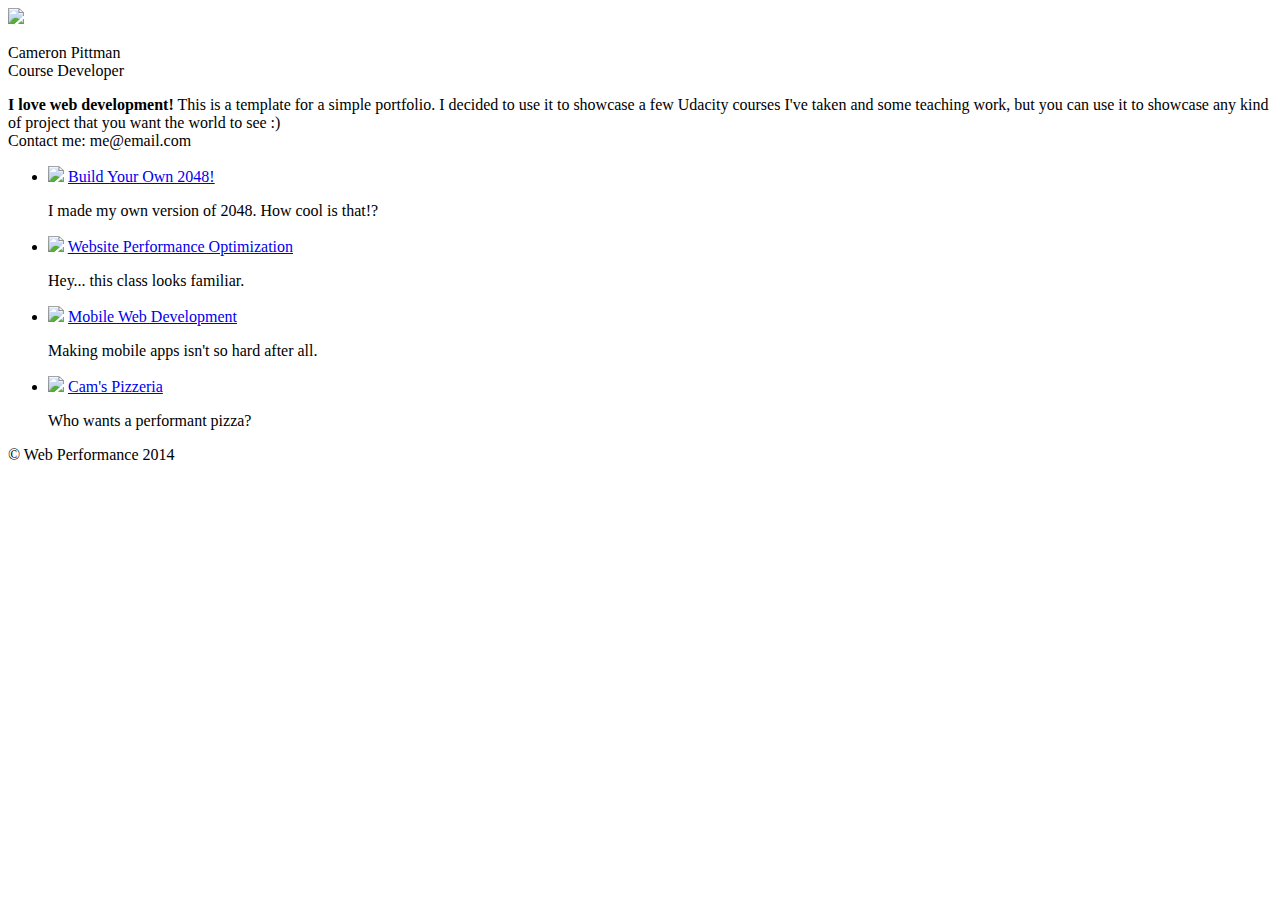
==== index.html @ 93cc6461 "Made analytics js async" ====
<!DOCTYPE html>
<html lang="en">
  <head>
    <meta charset="utf-8">
    <meta name="viewport" content="width=device-width, initial-scale=1">
    <meta name="description" content=" FILL ME IN ">
    <meta name="author" content=" FILL ME IN ">
    <title>Cameron Pittman: Portfolio</title>

    <!-- Hmm, what is the impact of web fonts on speed? Measure it... -->
    <link href="//fonts.googleapis.com/css?family=Open+Sans:400,700" rel="stylesheet">

    <link href="css/style.css" rel="stylesheet">
    <link href="css/print.css" rel="stylesheet" media="print">

    <script>
      (function(w,g){w['GoogleAnalyticsObject']=g;
      w[g]=w[g]||function(){(w[g].q=w[g].q||[]).push(arguments)};w[g].l=1*new Date();})(window,'ga');

      // TODO: replace with your Google Analytics profile ID.
      ga('create', 'UA-XXXX-Y');
      ga('send', 'pageview');
    </script>
    <script async src="http://www.google-analytics.com/analytics.js"></script>
    <script async src="js/perfmatters.js"></script>
  </head>

  <body>
    <header>
      <a href="/"><img src="img/profilepic.jpg"></a>
      <p>Cameron Pittman<br><span>Course Developer</span></p>
    </header>

    <div class="container">
      <div class="hero">
        <strong>I love web development!</strong> This is a template for a simple portfolio. I decided to use it to showcase a few Udacity courses I've taken and some teaching work, but you can use it to showcase any kind of project that you want the world to see :) <br> Contact me: me@email.com
      </div>

      <div class="content">
        <ul>
          <li>
            <img src="https://lh4.ggpht.com/kJEnfqhPvtm4m3EneSZ4fWYGS8lW4YNhEjk6zPkyrQaBUHc-2Y_ElDic99NHI0h-UBLXVbRCjFybFvrWxdk=s100">
            <a href="project-2048.html">Build Your Own 2048!</a>
            <p>I made my own version of 2048. How cool is that!?</p>
          </li>

          <li>
            <img src="https://lh6.ggpht.com/f_0W8h__3G99CWTjnMjD8BUKm7yp2-wJyApLtTwFoFtlal2ULf_JgHIsOQq2NiYfKOdMlXlMHDKNo5XVZLs=s100">
            <a href="project-webperf.html">Website Performance Optimization</a>
            <p>Hey... this class looks familiar.</p>
          </li>

          <li>
            <img src="https://lh5.ggpht.com/IKdCmTWn8a2nMhlwMYzryvzRN5CUZAOBr4tDrEAbszV7TIFe9pRAInA4kkYcgTXwrifJsBEsq1agTueuu-g=s100">
            <a href="project-mobile.html">Mobile Web Development</a>
            <p>Making mobile apps isn't so hard after all.</p>
          </li>

          <li>
            <img style="width: 100px;" src="views/images/pizzeria.jpg">
            <a href="views/pizza.html">Cam's Pizzeria</a>
            <p>Who wants a performant pizza?</p>
          </li>
        </ul>
    </div>

    <footer>
      <p>&copy; Web Performance 2014 <span id="crp-stats"></span></p>
    </footer>
  </body>
</html>
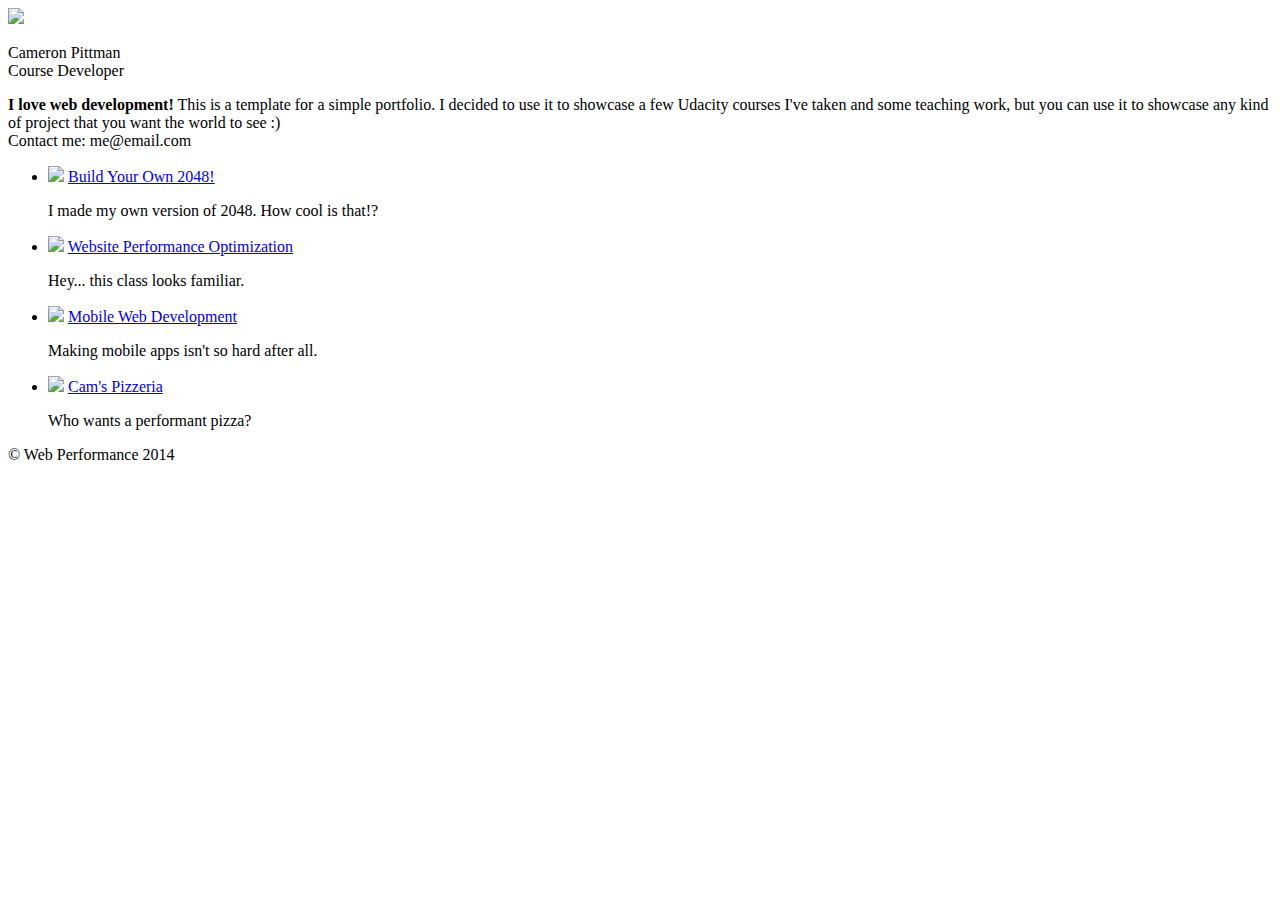
==== commit 48e1945b: "Changed wrong image link" ====
--- a/index.html
+++ b/index.html
@@ -8,21 +8,10 @@
     <title>Cameron Pittman: Portfolio</title>
 
     <!-- Hmm, what is the impact of web fonts on speed? Measure it... -->
-    <link href="//fonts.googleapis.com/css?family=Open+Sans:400,700" rel="stylesheet">
+    <!-- <link href="//fonts.googleapis.com/css?family=Open+Sans:400,700" rel="stylesheet">-->
 
     <link href="css/style.css" rel="stylesheet">
     <link href="css/print.css" rel="stylesheet" media="print">
-
-    <script>
-      (function(w,g){w['GoogleAnalyticsObject']=g;
-      w[g]=w[g]||function(){(w[g].q=w[g].q||[]).push(arguments)};w[g].l=1*new Date();})(window,'ga');
-
-      // TODO: replace with your Google Analytics profile ID.
-      ga('create', 'UA-XXXX-Y');
-      ga('send', 'pageview');
-    </script>
-    <script async src="http://www.google-analytics.com/analytics.js"></script>
-    <script async src="js/perfmatters.js"></script>
   </head>
 
   <body>
@@ -39,25 +28,25 @@
       <div class="content">
         <ul>
           <li>
-            <img src="https://lh4.ggpht.com/kJEnfqhPvtm4m3EneSZ4fWYGS8lW4YNhEjk6zPkyrQaBUHc-2Y_ElDic99NHI0h-UBLXVbRCjFybFvrWxdk=s100">
+            <img src="img/2048.jpg">
             <a href="project-2048.html">Build Your Own 2048!</a>
             <p>I made my own version of 2048. How cool is that!?</p>
           </li>
 
           <li>
-            <img src="https://lh6.ggpht.com/f_0W8h__3G99CWTjnMjD8BUKm7yp2-wJyApLtTwFoFtlal2ULf_JgHIsOQq2NiYfKOdMlXlMHDKNo5XVZLs=s100">
+            <img src="img/webperf.jpg">
             <a href="project-webperf.html">Website Performance Optimization</a>
             <p>Hey... this class looks familiar.</p>
           </li>
 
           <li>
-            <img src="https://lh5.ggpht.com/IKdCmTWn8a2nMhlwMYzryvzRN5CUZAOBr4tDrEAbszV7TIFe9pRAInA4kkYcgTXwrifJsBEsq1agTueuu-g=s100">
+            <img src="img/projectmobile.jpg">
             <a href="project-mobile.html">Mobile Web Development</a>
             <p>Making mobile apps isn't so hard after all.</p>
           </li>
 
           <li>
-            <img style="width: 100px;" src="views/images/pizzeria.jpg">
+            <img style="width: 100px;" src="img/pizzeria.jpg">
             <a href="views/pizza.html">Cam's Pizzeria</a>
             <p>Who wants a performant pizza?</p>
           </li>
@@ -67,5 +56,18 @@
     <footer>
       <p>&copy; Web Performance 2014 <span id="crp-stats"></span></p>
     </footer>
+
+
+    <script>
+      (function(w,g){w['GoogleAnalyticsObject']=g;
+      w[g]=w[g]||function(){(w[g].q=w[g].q||[]).push(arguments)};w[g].l=1*new Date();})(window,'ga');
+
+      // TODO: replace with your Google Analytics profile ID.
+      ga('create', 'UA-XXXX-Y');
+      ga('send', 'pageview');
+    </script>
+
+    <script src="http://www.google-analytics.com/analytics.js"></script>
+    <script src="js/perfmatters.js"></script>
   </body>
 </html>
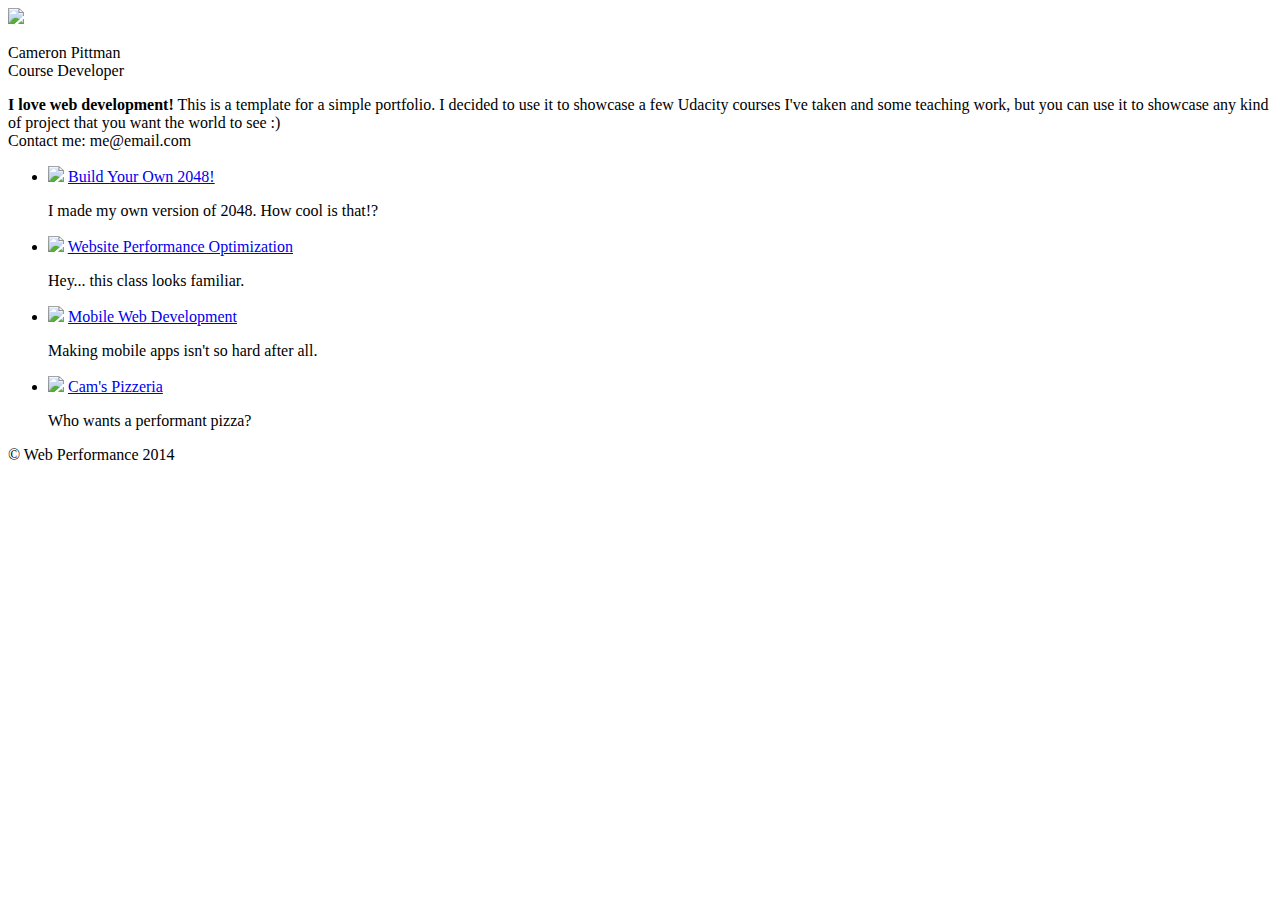
==== commit e50679ed: "Testing cache control" ====
--- a/index.html
+++ b/index.html
@@ -2,6 +2,7 @@
 <html lang="en">
   <head>
     <meta charset="utf-8">
+    <meta http-equiv="Cache-control" content="public">
     <meta name="viewport" content="width=device-width, initial-scale=1">
     <meta name="description" content=" FILL ME IN ">
     <meta name="author" content=" FILL ME IN ">
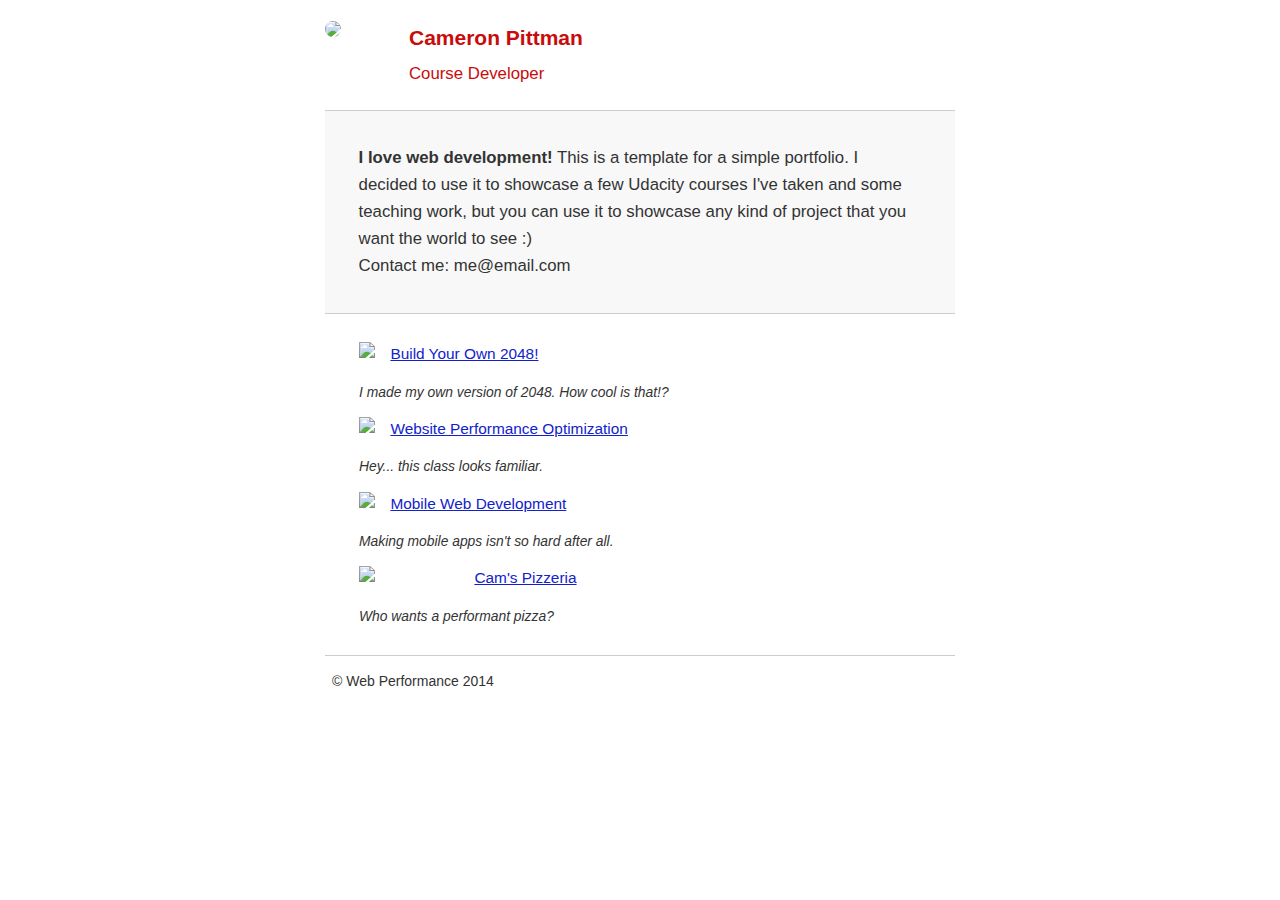
==== commit d0f81892: "Inlined css" ====
--- a/index.html
+++ b/index.html
@@ -10,8 +10,7 @@
 
     <!-- Hmm, what is the impact of web fonts on speed? Measure it... -->
     <!-- <link href="//fonts.googleapis.com/css?family=Open+Sans:400,700" rel="stylesheet">-->
-
-    <link href="css/style.css" rel="stylesheet">
+    <style>.hero,footer{border-top:1px solid #ccc}footer span,li p{font-style:italic}html{font-size:100%;overflow-y:scroll;-webkit-tap-highlight-color:transparent;-ms-text-size-adjust:100%;-webkit-text-size-adjust:none}body{margin:0;font-size:14px;line-height:1.61;font-weight:400;background:#fff}b,header p,strong{font-weight:700}body,button,input,select,textarea{font-family:'Open Sans',sans-serif;color:#333}a{color:#12C}a:visited{color:#61C}a:focus{outline:dotted thin}a:active,a:hover{color:#c00;outline:0}code,pre{font-family:monospace,monospace;font-size:1em}ol,ul{margin:1em 0;padding:0 0 0 20px}img{border:0;max-width:100%}.container,footer,header{max-width:45em;margin:0 auto}header{padding:0 .5em;color:#C90B0B}header img{border-radius:40px;float:left}header p{font-size:1.5em;padding-left:4em}header p span{font-size:.8em;font-weight:400}.hero{padding:2em;background-color:#f8f8f8;font-size:1.2em;border-bottom:1px solid #ccc}.content{padding:1em}.content li{list-style-type:none;font-size:1.1em}li img{float:left;padding-right:1em}li p{font-size:.9em}footer{padding:0 .5em}footer span{float:right}@media only screen and (max-width:480px){body{font-size:12px}header p{padding-left:4.5em}}</style>
     <link href="css/print.css" rel="stylesheet" media="print">
   </head>
 
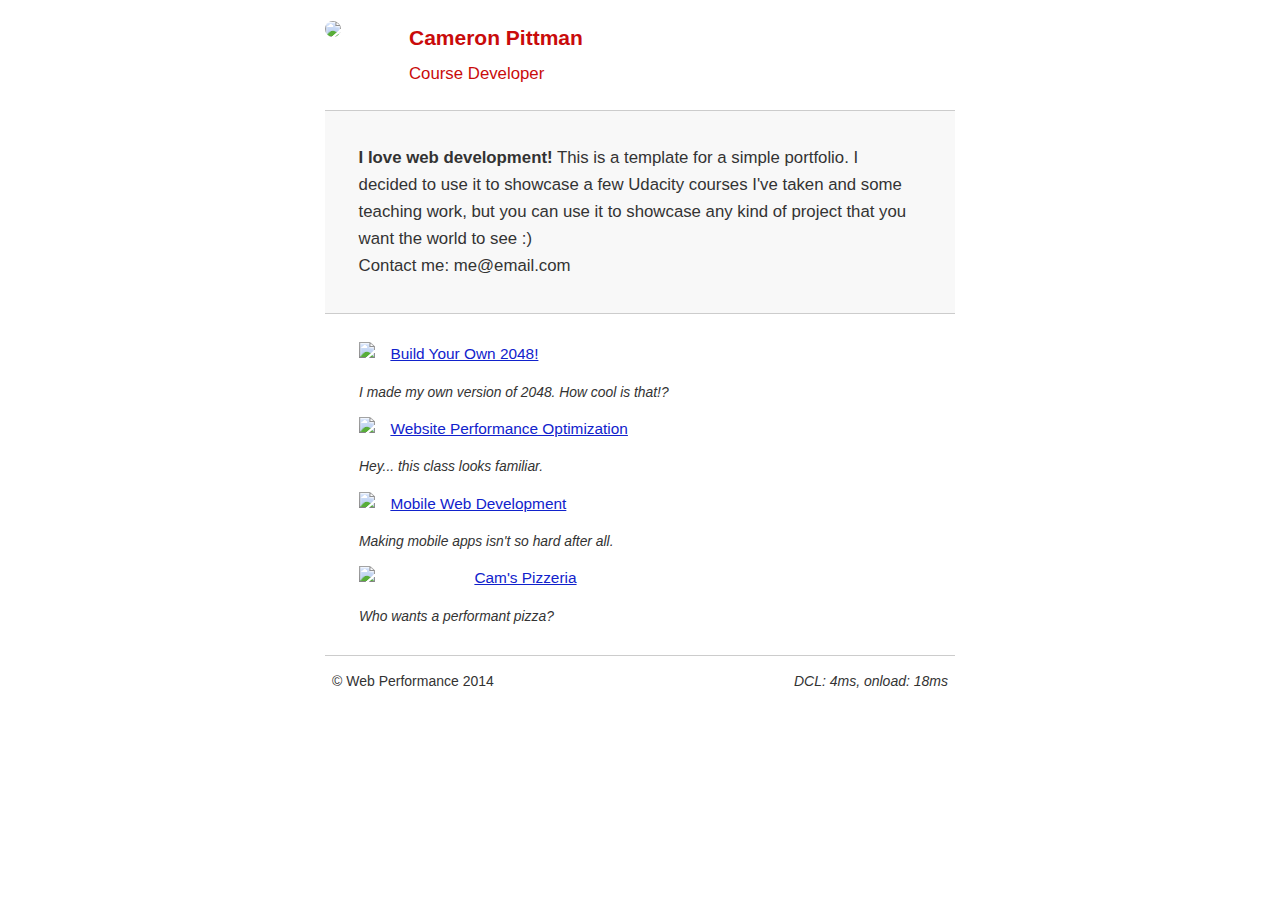
==== commit 240e5c0d: "Minified css and included into html Minified JS and included perfmatters.js into html" ====
--- a/index.html
+++ b/index.html
@@ -2,16 +2,15 @@
 <html lang="en">
   <head>
     <meta charset="utf-8">
-    <meta http-equiv="Cache-control" content="public">
     <meta name="viewport" content="width=device-width, initial-scale=1">
     <meta name="description" content=" FILL ME IN ">
     <meta name="author" content=" FILL ME IN ">
     <title>Cameron Pittman: Portfolio</title>
 
-    <!-- Hmm, what is the impact of web fonts on speed? Measure it... -->
-    <!-- <link href="//fonts.googleapis.com/css?family=Open+Sans:400,700" rel="stylesheet">-->
-    <style>.hero,footer{border-top:1px solid #ccc}footer span,li p{font-style:italic}html{font-size:100%;overflow-y:scroll;-webkit-tap-highlight-color:transparent;-ms-text-size-adjust:100%;-webkit-text-size-adjust:none}body{margin:0;font-size:14px;line-height:1.61;font-weight:400;background:#fff}b,header p,strong{font-weight:700}body,button,input,select,textarea{font-family:'Open Sans',sans-serif;color:#333}a{color:#12C}a:visited{color:#61C}a:focus{outline:dotted thin}a:active,a:hover{color:#c00;outline:0}code,pre{font-family:monospace,monospace;font-size:1em}ol,ul{margin:1em 0;padding:0 0 0 20px}img{border:0;max-width:100%}.container,footer,header{max-width:45em;margin:0 auto}header{padding:0 .5em;color:#C90B0B}header img{border-radius:40px;float:left}header p{font-size:1.5em;padding-left:4em}header p span{font-size:.8em;font-weight:400}.hero{padding:2em;background-color:#f8f8f8;font-size:1.2em;border-bottom:1px solid #ccc}.content{padding:1em}.content li{list-style-type:none;font-size:1.1em}li img{float:left;padding-right:1em}li p{font-size:.9em}footer{padding:0 .5em}footer span{float:right}@media only screen and (max-width:480px){body{font-size:12px}header p{padding-left:4.5em}}</style>
-    <link href="css/print.css" rel="stylesheet" media="print">
+    <style>.hero,footer{border-top:1px solid #ccc}footer span,li p{font-style:italic}html{font-size:100%;overflow-y:scroll;-webkit-tap-highlight-color:transparent;-ms-text-size-adjust:100%;-webkit-text-size-adjust:none}body{margin:0;font-size:14px;line-height:1.61;font-weight:400;background:#fff}b,header p,strong{font-weight:700}body,button,input,select,textarea{font-family:'Open Sans',sans-serif;color:#333}a{color:#12C}a:visited{color:#61C}a:focus{outline:dotted thin}a:active,a:hover{color:#c00;outline:0}code,pre{font-family:monospace,monospace;font-size:1em}ol,ul{margin:1em 0;padding:0 0 0 20px}img{border:0;max-width:100%}.container,footer,header{max-width:45em;margin:0 auto}header{padding:0 .5em;color:#C90B0B}header img{border-radius:40px;float:left}header p{font-size:1.5em;padding-left:4em}header p span{font-size:.8em;font-weight:400}.hero{padding:2em;background-color:#f8f8f8;font-size:1.2em;border-bottom:1px solid #ccc}.content{padding:1em}.content li{list-style-type:none;font-size:1.1em}li img{float:left;padding-right:1em}li p{font-size:.9em}footer{padding:0 .5em}footer span{float:right}@media only screen and (max-width:480px){body{font-size:12px}header p{padding-left:4.5em}}
+    </style>
+    <style media="print">*{background:0 0!important;color:#000!important;text-shadow:none!important;filter:none!important;-ms-filter:none!important}a,a:visited{color:#444!important;text-decoration:underline}a[href]:after{content:" (" attr(href) ")"}img,tr{page-break-inside:avoid}img{max-width:100%!important}h2,h3,p{orphans:3;widows:3}h2,h3{page-break-after:avoid}
+    </style>
   </head>
 
   <body>
@@ -57,17 +56,10 @@
       <p>&copy; Web Performance 2014 <span id="crp-stats"></span></p>
     </footer>
 
-
     <script>
-      (function(w,g){w['GoogleAnalyticsObject']=g;
-      w[g]=w[g]||function(){(w[g].q=w[g].q||[]).push(arguments)};w[g].l=1*new Date();})(window,'ga');
-
-      // TODO: replace with your Google Analytics profile ID.
-      ga('create', 'UA-XXXX-Y');
-      ga('send', 'pageview');
+      function logCRP(){var o=window.performance.timing,n=o.domContentLoadedEventStart-o.domLoading,t=o.domComplete-o.domLoading,d=document.getElementById("crp-stats");d.textContent="DCL: "+n+"ms, onload: "+t+"ms"}window.addEventListener("load",function(o){logCRP()});
+      !function(e,n){e.GoogleAnalyticsObject=n,e[n]=e[n]||function(){(e[n].q=e[n].q||[]).push(arguments)},e[n].l=1*new Date}(window,"ga"),ga("create","UA-XXXX-Y"),ga("send","pageview");
     </script>
-
-    <script src="http://www.google-analytics.com/analytics.js"></script>
-    <script src="js/perfmatters.js"></script>
+    <script async src="http://www.google-analytics.com/analytics.js"></script>
   </body>
 </html>
